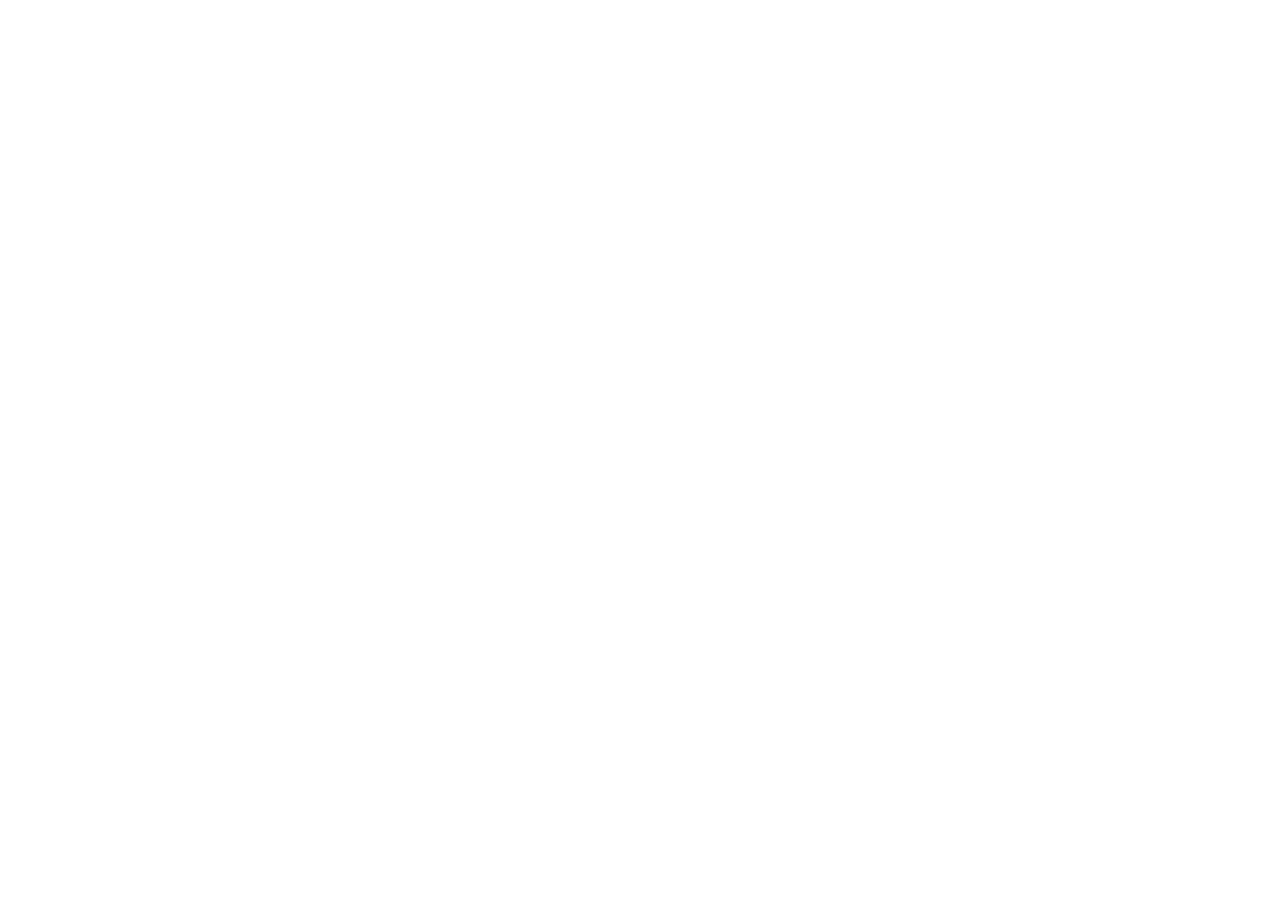
==== index.html @ 12d7ac39 "feat: estructura base" ====
<!DOCTYPE html>
<html lang="en">
<head>
    <meta charset="UTF-8">
    <meta name="viewport" content="width=device-width, initial-scale=1.0">
    <title>Document</title>
</head>
<body>
    
</body>
</html>
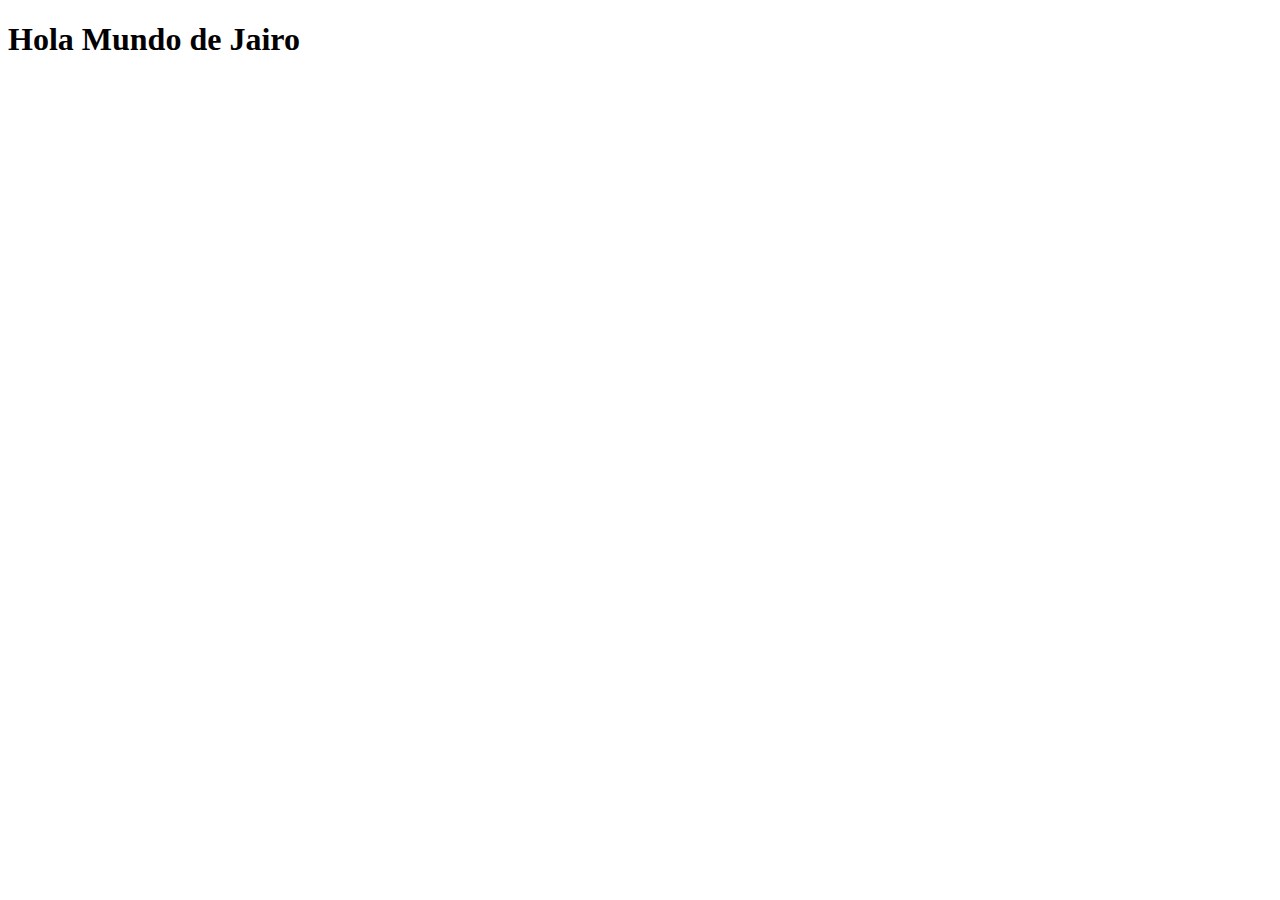
==== commit b39a6350: "feat: primer push de jj" ====
--- a/index.html
+++ b/index.html
@@ -6,6 +6,6 @@
     <title>Document</title>
 </head>
 <body>
-    
+    <h1>Hola Mundo de Jairo</h1>
 </body>
 </html>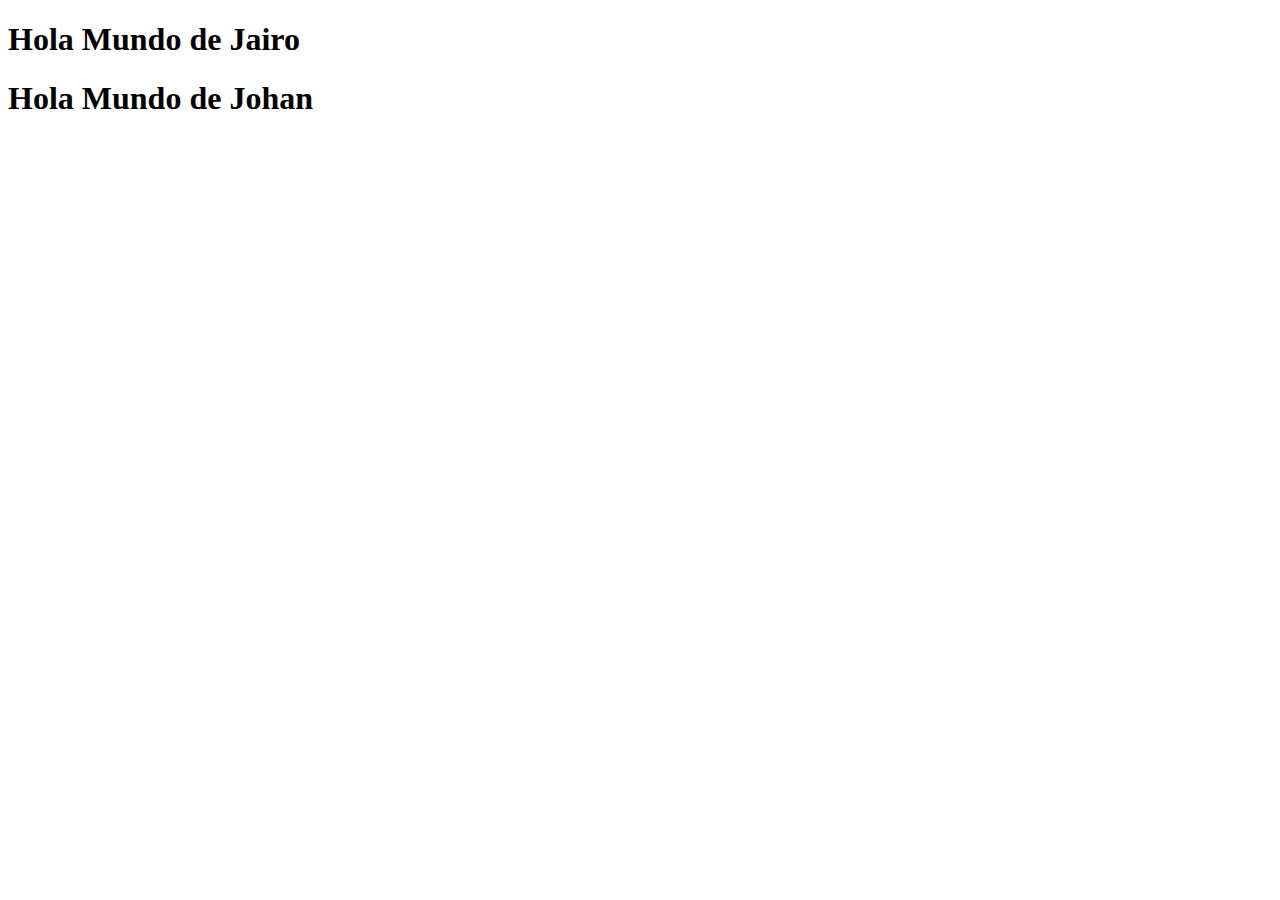
==== commit 4a4e1879: "feat: primer push de ju" ====
--- a/index.html
+++ b/index.html
@@ -7,5 +7,6 @@
 </head>
 <body>
     <h1>Hola Mundo de Jairo</h1>
+    <h1>Hola Mundo de Johan</h1>
 </body>
 </html>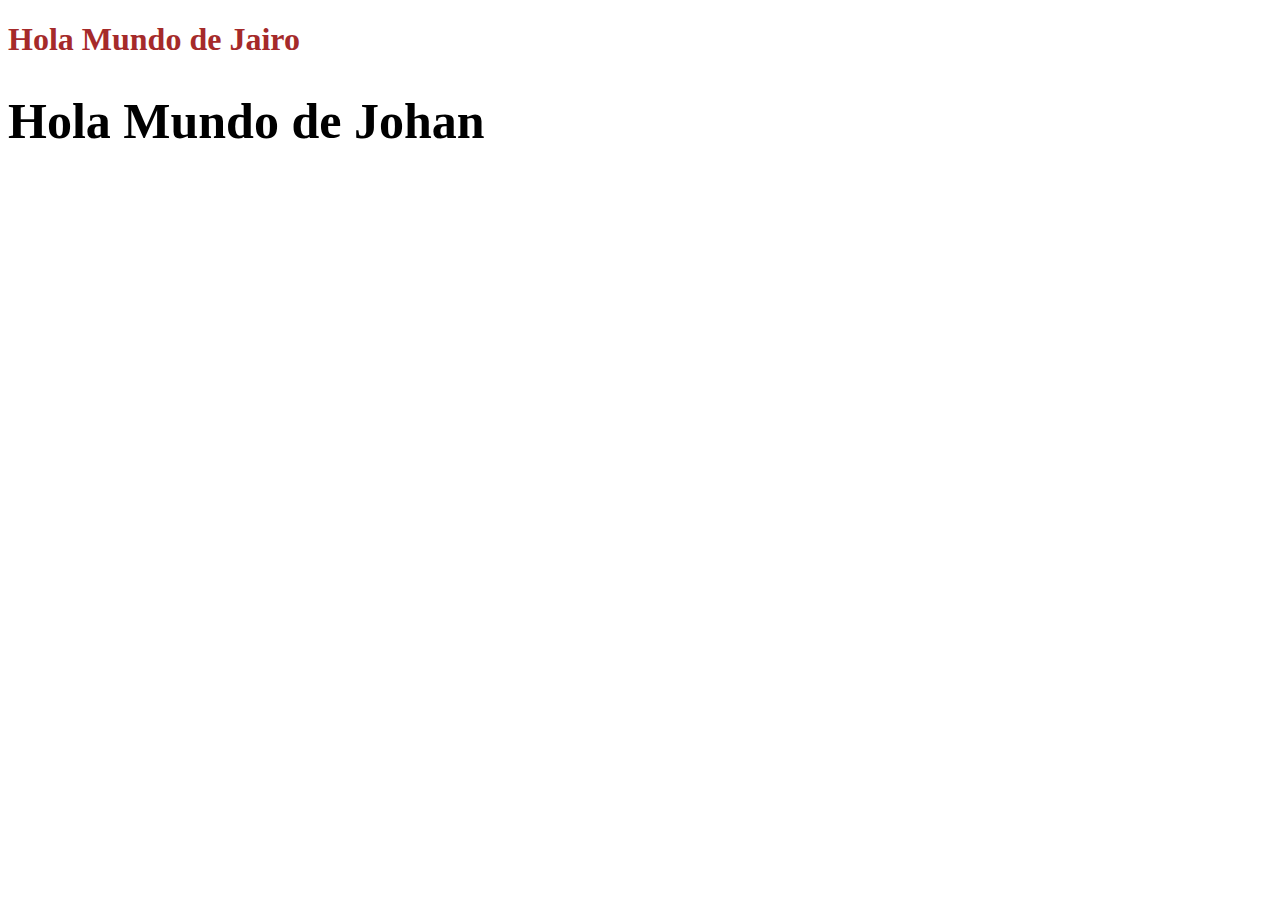
==== commit 6ff4041f: "feat: enlasando css y js en html" ====
--- a/index.html
+++ b/index.html
@@ -3,10 +3,12 @@
 <head>
     <meta charset="UTF-8">
     <meta name="viewport" content="width=device-width, initial-scale=1.0">
+    <link rel="stylesheet" href="./styles.css">
     <title>Document</title>
 </head>
 <body>
-    <h1>Hola Mundo de Jairo</h1>
-    <h1>Hola Mundo de Johan</h1>
+    <h1 class="titulo_uno">Hola Mundo de Jairo</h1>
+    <h1 class="titulo_dos">Hola Mundo de Johan</h1>
 </body>
+<script src="./index.js"></script>
 </html>--- a/styles.css
+++ b/styles.css
@@ -0,0 +1,6 @@
+.titulo_uno {
+    color: brown;
+}
+.titulo_dos {
+    font-size: 50px;
+}